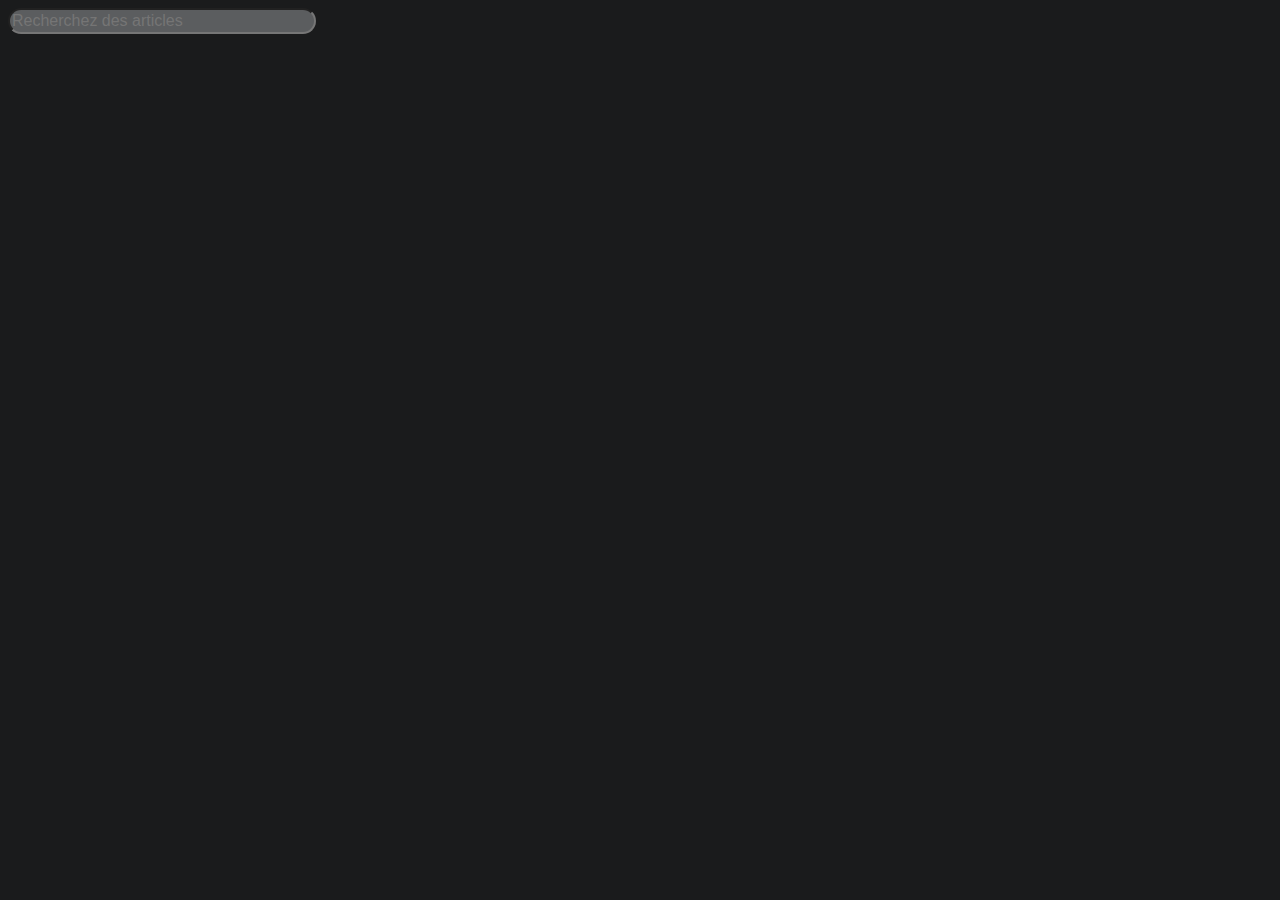
==== site Journal/rechercher.html @ ea412e69 "Add files via upload" ====
<!DOCTYPE html>
<html lang="en">
<head>
    <meta charset="UTF-8">
    <meta name="viewport" content="width=device-width, initial-scale=1.0">
    <title>Document</title>
    <style>
        body {
            background-color: rgb(26, 27, 28);
        }
        .search {
            position: relative;
            background-color: rgb(91, 93, 95);
            width: 300px;
            height: 20px;
            border-radius: 20px;
            text-align: left;
            color: aliceblue;
            font-size: 16px;
            font-family: 'Lucida Sans', 'Lucida Sans Regular', 'Lucida Grande', 'Lucida Sans Unicode', Geneva, Verdana, sans-serif;
        }
    </style>
</head>
<body>
    <input type="text" placeholder="Recherchez des articles" class="search">
    <div class="container-suggests"></div>
</body>
</html>
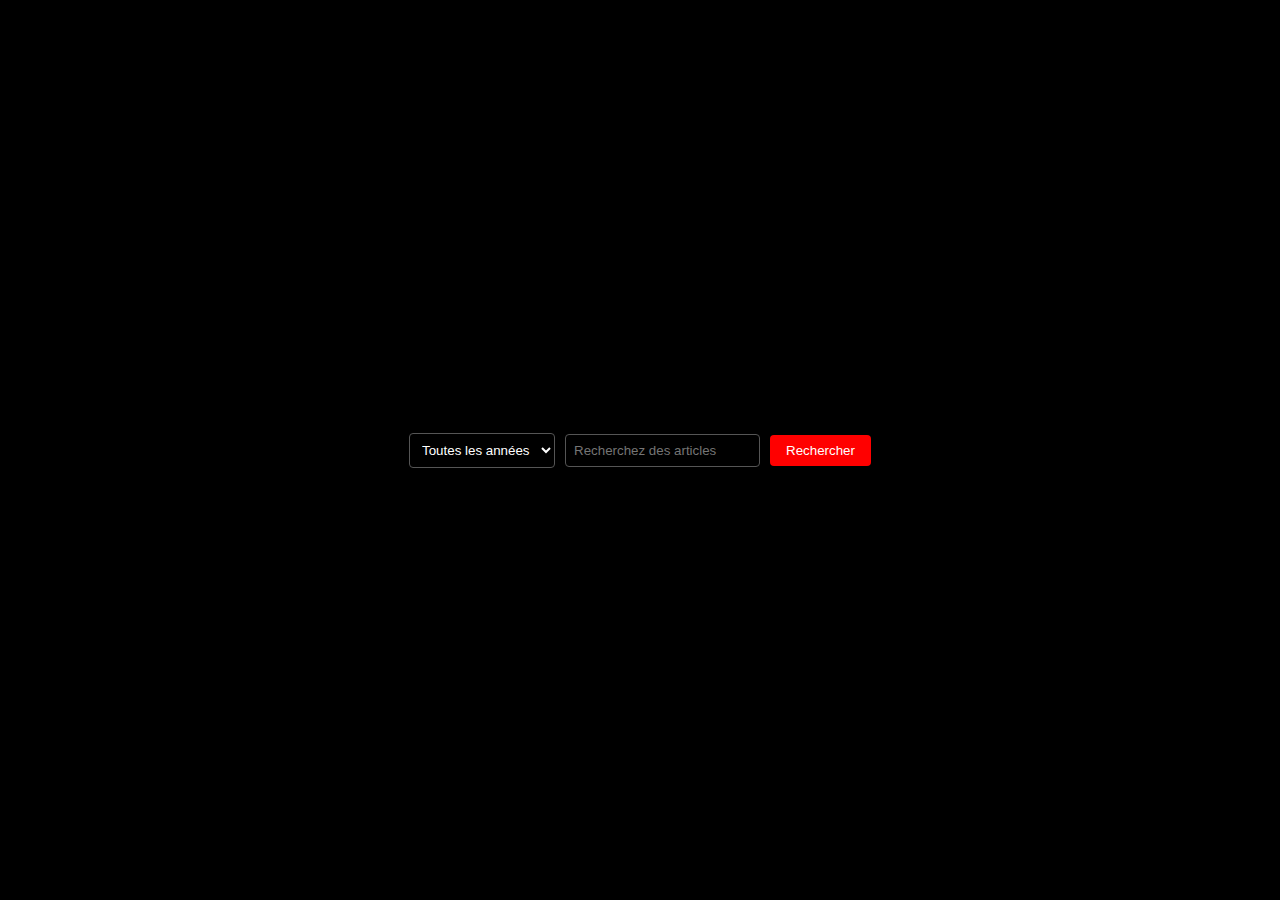
==== commit ccaaa00a: "Add files via upload" ====
--- a/site Journal/rechercher.html
+++ b/site Journal/rechercher.html
@@ -3,26 +3,47 @@
 <head>
     <meta charset="UTF-8">
     <meta name="viewport" content="width=device-width, initial-scale=1.0">
-    <title>Document</title>
-    <style>
-        body {
-            background-color: rgb(26, 27, 28);
-        }
-        .search {
-            position: relative;
-            background-color: rgb(91, 93, 95);
-            width: 300px;
-            height: 20px;
-            border-radius: 20px;
-            text-align: left;
-            color: aliceblue;
-            font-size: 16px;
-            font-family: 'Lucida Sans', 'Lucida Sans Regular', 'Lucida Grande', 'Lucida Sans Unicode', Geneva, Verdana, sans-serif;
-        }
-    </style>
+    <title>Rechercher des articles / L'info Des Ados</title>
+    <link rel="icon" href="logo.png">
+    <link rel="stylesheet" href="styles-rechercher.css">
 </head>
 <body>
-    <input type="text" placeholder="Recherchez des articles" class="search">
-    <div class="container-suggests"></div>
+    <div class="search-bar">
+        <select id="year-filter">
+            <option value="">Toutes les années</option>
+            <option value="2024">2024</option>
+            <option value="2023">2023</option>
+        </select>
+        <input type="text" id="search-input" placeholder="Recherchez des articles" class="search">
+        <button id="search-button">Rechercher</button>
+    </div>
+    <div class="container-suggests">
+        <div class="suggest">
+            <img src="image1.jpg" alt="Athlétisme aux JO">
+            <p>Les stars de l'athlétisme aux JO 2024</p>
+        </div>
+        <div class="suggest">
+            <img src="image2.jpg" alt="Nouvelles épreuves olympiques">
+            <p>Nouvelles épreuves olympiques : ce qui change en 2024</p>
+        </div>
+        <div class="suggest">
+            <img src="image3.jpg" alt="Préparation des athlètes">
+            <p>Comment les athlètes se préparent pour les JO</p>
+        </div>
+        <div class="suggest">
+            <img src="image4.jpg" alt="Impact des JO sur la ville hôte">
+            <p>L'impact des JO 2024 sur la ville hôte</p>
+        </div>
+        <div class="suggest">
+            <img src="image5.jpg" alt="Les jeunes espoirs des JO">
+            <p>Les jeunes espoirs des JO à suivre de près</p>
+        </div>
+        <div class="suggest">
+            <img src="image6.jpg" alt="L'histoire des Jeux Olympiques">
+            <p>Un retour sur l'histoire des Jeux Olympiques</p>
+        </div>
+    </div>
+
+    <script src="script-rechercher.js"></script>
 </body>
-</html>+</html>
--- a/site Journal/styles-rechercher.css
+++ b/site Journal/styles-rechercher.css
@@ -0,0 +1,81 @@
+/* style.css */
+body {
+    background-color: black;
+    color: white;
+    font-family: sans-serif;
+    display: flex;
+    align-items: center;
+    justify-content: center;
+    flex-direction: column;
+    min-height: 100vh;
+    margin: 0;
+    text-align: center;
+}
+
+.search-bar {
+    display: flex;
+    align-items: center;
+    gap: 10px;
+    padding: 20px;
+    background-color: transparent;
+}
+
+.search-bar select,
+.search-bar input[type="text"] {
+    padding: 8px;
+    border: 1px solid #555;
+    border-radius: 4px;
+    background-color: black;
+    color: white;
+}
+
+.search-bar button {
+    padding: 8px 16px;
+    background-color: red;
+    color: white;
+    border: none;
+    border-radius: 4px;
+    cursor: pointer;
+}
+
+.search-bar button:hover {
+    background-color: darkred;
+}
+
+/* style.css */
+.container-suggests {
+    display: none; /* Masqué par défaut */
+    justify-content: center;
+    flex-wrap: wrap;
+    gap: 10px;
+    padding: 20px;
+    max-width: 80%;
+}
+
+.suggest {
+    width: 250px;
+    background-color: #333;
+    border: 1px solid #444;
+    border-radius: 4px;
+    padding: 10px;
+    color: white;
+    text-align: center;
+    transition: transform 0.2s, background-color 0.2s;
+}
+
+.suggest img {
+    max-width: 100%;
+    height: auto;
+    border-radius: 4px;
+}
+
+.suggest p {
+    margin-top: 10px;
+}
+
+.suggest.highlight {
+    background-color: darkred;
+    transform: scale(1.05);
+}
+
+
